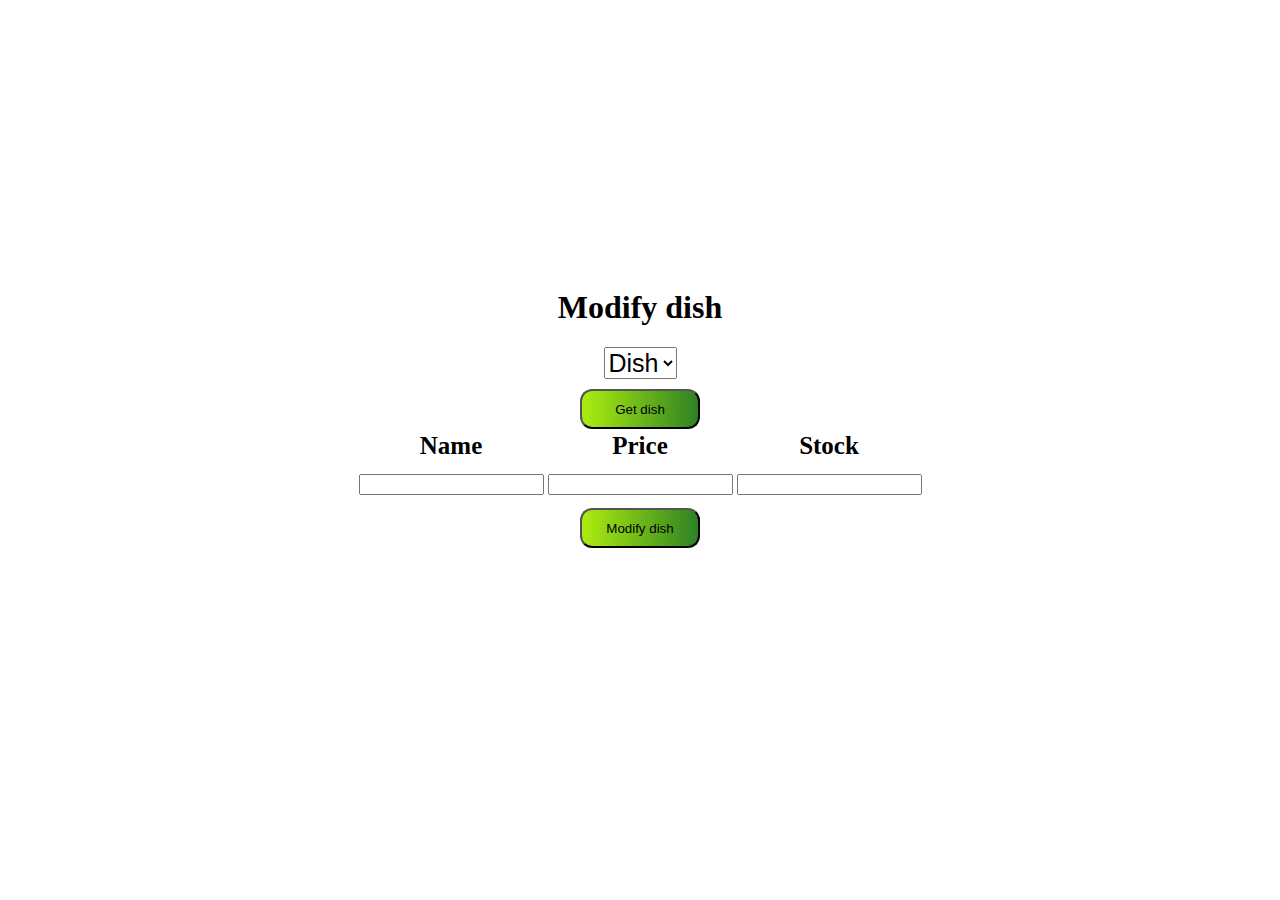
==== src/main/resources/templates/modifyDish.html @ 0dedbf05 "proiect" ====
<!DOCTYPE html>
<html xmlns:th="http://www.thymeleaf.org">
<head>
    <title>Tema2PS</title>
    <meta http-equiv="Content-Type" content="text/html; charset=UTF-8" />
    <link rel="stylesheet" href="button_style.css">
</head>
<body style="display: flex; justify-content: center;flex-direction: column; align-items: center; height: 800px; align-items: center;">
    <h1>Modify dish</h1>
    <select style="font-size: 25px" id="dishNameSelected">
        <option th:each="dish : ${dishes}" th:value="${dish.name}" th:text="${dish.name}">Dish</option>
    </select>
    <button class="my_button" style="margin-top: 10px" onclick="getDish()">Get dish</button>
    <label style="display: flex; flex-direction: column;">
        <table style="font-size: 25px">
            <tr>
                <th>Name</th>
                <th>Price</th>
                <th>Stock</th>
            </tr>
            <tr>
                <td>
                <input style="margin-top: 10px" id="dishName" type="text" th:placeholder="${dishSelected?.name}" >
                </td>
                <td>
                    <input style="margin-top: 10px" id="dishPrice" type="text" th:placeholder="${dishSelected?.price}">
                </td>
                <td>
                    <input style="margin-top: 10px" id="dishStock" type="text" th:placeholder="${dishSelected?.stock}">
                </td>
            </tr>
        </table>
    </label>
    <button class="my_button" style="margin-top: 10px" onclick="modifyDish()">Modify dish</button>
    <script>
        function getDish() {
            const dishNameSelected = document.getElementById("dishNameSelected").value;
            if(dishNameSelected === "") {
                alert("Please fill all the fields!");
                return;
            }
            const url = "/modifyDish?name=" + encodeURIComponent(dishNameSelected);
            fetch(url,{
                method: "GET",
                headers: {
                    "Content-Type": "application/json"
                },
            })  .then(response => response.text())
                .then(html => {
                    const parser = new DOMParser();
                    const newTable = parser.parseFromString(html, 'text/html').querySelector('label');
                    const oldTable = document.querySelector('label');
                    oldTable.parentNode.replaceChild(newTable, oldTable);
                });
        }

        function modifyDish() {
            let dishName = document.getElementById("dishName").value;
            let dishPrice = document.getElementById("dishPrice").value;
            let dishStock = document.getElementById("dishStock").value;
            //put placeholder if input is empty
            if(dishName === "") {
                dishName = document.getElementById("dishName").placeholder;
            }
            if(dishPrice === "") {
                dishPrice = document.getElementById("dishPrice").placeholder;
            }
            if(dishStock === "") {
                dishStock = document.getElementById("dishStock").placeholder;
            }
            //check dish price is a number
            if(isNaN(dishPrice)) {
                alert("Dish price must be a number!");
                return;
            }
            //check dish stock is a number
            if(isNaN(dishStock)) {
                alert("Dish stock must be a number!");
                return;
            }
            fetch("/modifyDish",{
                method: "PUT",
                headers: {
                    "Content-Type": "application/json"
                },
                body: JSON.stringify({
                    name: dishName,
                    price: dishPrice,
                    stock: dishStock
                })
            })  .then(function() {
                alert("Dish modified successfully!");
                window.location.href = "/admin";
            });
        }
    </script>
</body>
</html>
---- src/main/resources/templates/button_style.css ----
.my_button {
    margin-left: 5px;
    margin-right: 5px;
    align-items: center;
    width: 120px;
    height: 40px;
    background: linear-gradient(90.9deg, #A8E910 4.37%, #1C7227 114.07%);
    border-radius: 12.2111px;
}
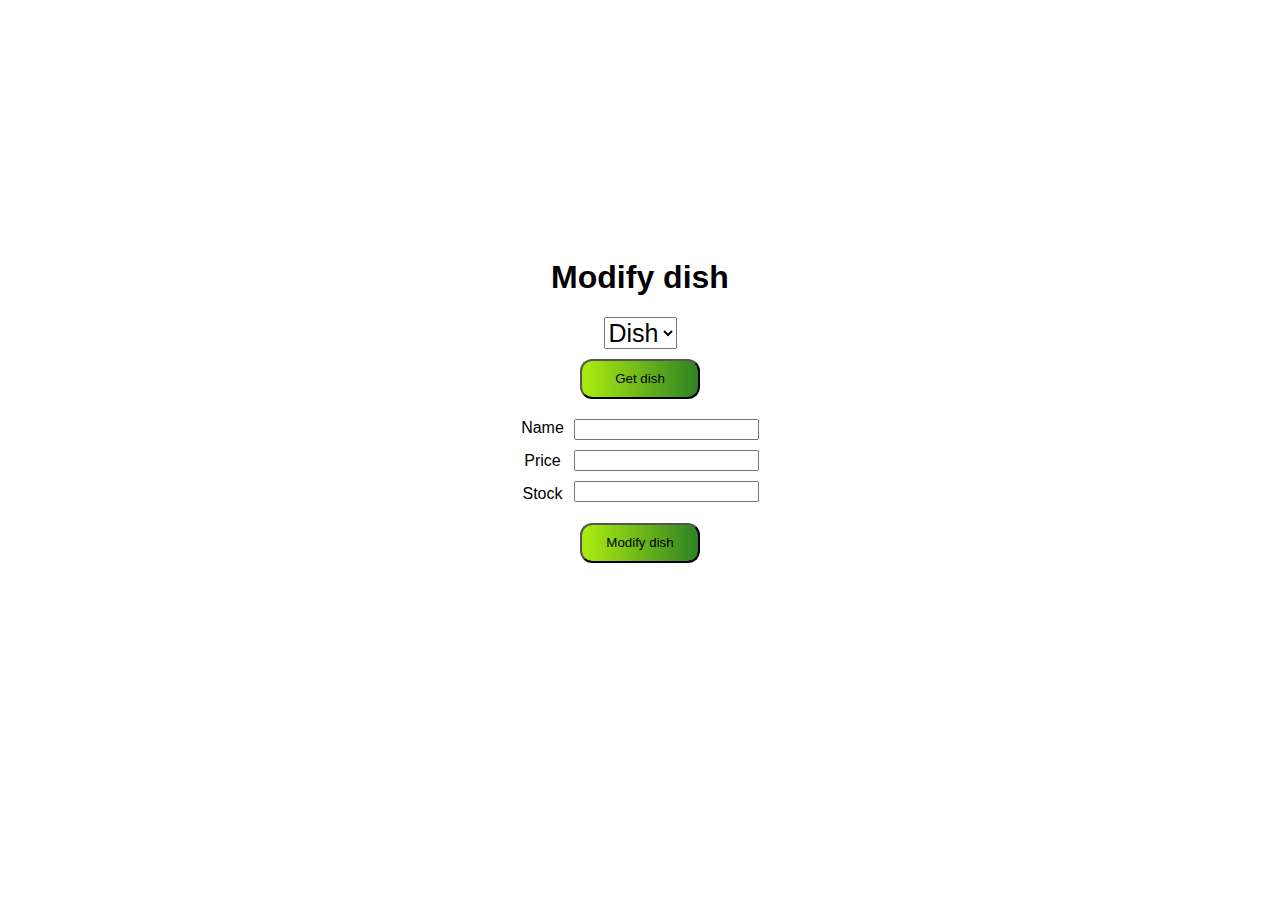
==== commit 3d02194f: "TEST Done" ====
--- a/src/main/resources/templates/modifyDish.html
+++ b/src/main/resources/templates/modifyDish.html
@@ -5,52 +5,141 @@
     <meta http-equiv="Content-Type" content="text/html; charset=UTF-8" />
     <link rel="stylesheet" href="button_style.css">
 </head>
+
+<style>
+    body {
+        font-family: Arial;
+        margin: 0;
+    }
+
+    * {
+        box-sizing: border-box;
+    }
+
+    img {
+        vertical-align: middle;
+    }
+
+    /* Position the image container (needed to position the left and right arrows) */
+    .container {
+        position: relative;
+
+    }
+
+    /* Hide the images by default */
+    .mySlides {
+        display: none;
+    }
+
+    /* Next & previous buttons */
+    .prev,
+    .next {
+        cursor: pointer;
+        position: absolute;
+        top: 40%;
+        width: auto;
+        padding: 16px;
+        margin-top: -50px;
+        color: white;
+        font-weight: bold;
+        font-size: 20px;
+        border-radius: 0 3px 3px 0;
+        user-select: none;
+        -webkit-user-select: none;
+    }
+
+    /* Position the "next button" to the right */
+    .next {
+        right: 0;
+        border-radius: 3px 0 0 3px;
+    }
+
+    /* On hover, add a black background color with a little bit see-through */
+    .prev:hover,
+    .next:hover {
+        background-color: rgba(0, 0, 0, 0.8);
+    }
+
+    /* Number text (1/3 etc) */
+    .numbertext {
+        color: #f2f2f2;
+        font-size: 12px;
+        padding: 8px 12px;
+        position: absolute;
+        top: 0;
+    }
+    .text-input-container{
+        display: flex;
+        flex-direction: row;
+        justify-content: center;
+    }
+
+</style>
+
 <body style="display: flex; justify-content: center;flex-direction: column; align-items: center; height: 800px; align-items: center;">
     <h1>Modify dish</h1>
     <select style="font-size: 25px" id="dishNameSelected">
         <option th:each="dish : ${dishes}" th:value="${dish.name}" th:text="${dish.name}">Dish</option>
     </select>
-    <button class="my_button" style="margin-top: 10px" onclick="getDish()">Get dish</button>
-    <label style="display: flex; flex-direction: column;">
-        <table style="font-size: 25px">
-            <tr>
-                <th>Name</th>
-                <th>Price</th>
-                <th>Stock</th>
-            </tr>
-            <tr>
-                <td>
-                <input style="margin-top: 10px" id="dishName" type="text" th:placeholder="${dishSelected?.name}" >
-                </td>
-                <td>
-                    <input style="margin-top: 10px" id="dishPrice" type="text" th:placeholder="${dishSelected?.price}">
-                </td>
-                <td>
-                    <input style="margin-top: 10px" id="dishStock" type="text" th:placeholder="${dishSelected?.stock}">
-                </td>
-            </tr>
-        </table>
-    </label>
-    <button class="my_button" style="margin-top: 10px" onclick="modifyDish()">Modify dish</button>
+    <button class="my_button" style="margin-top: 10px; margin-bottom: 10px" onclick="getDish()">Get dish</button>
+    <div class="container">
+        <a class="next" style="display: none" onclick="plusSlides(-1)">❮</a>
+        <a class="prev" style="display: none" onclick="plusSlides(1)">❯</a>
+    </div>
+        <div class="text-input-container">
+
+            <div class="text-container" style="display: flex; flex-direction: column; align-items: center; padding-top: 10px; padding-right: 10px" >
+                <a style="margin-bottom: 15px">Name</a>
+                <a style="margin-bottom: 15px">Price</a>
+                <a style="margin-bottom: 10px">Stock</a>
+            </div>
+            <div class="input-container" style="display: flex; align-items: center; flex-direction: column">
+                <label for="dishName"><input style="margin-top: 10px" id="dishName" type="text" ></label>
+                <label for="dishPrice"><input style="margin-top: 10px" id="dishPrice" type="text" ></label>
+                <label for="dishStock"><input style="margin-top: 10px" id="dishStock" type="text" ></label>
+            </div>
+        </div>
+        <button class="my_button" style="margin-top: 10px" onclick="modifyDish()">Modify dish</button>
+
     <script>
+        let dishSelected;
         function getDish() {
             const dishNameSelected = document.getElementById("dishNameSelected").value;
             if(dishNameSelected === "") {
                 alert("Please fill all the fields!");
                 return;
             }
-            const url = "/modifyDish?name=" + encodeURIComponent(dishNameSelected);
+            const url = "/getBodyDish?name=" + encodeURIComponent(dishNameSelected);
             fetch(url,{
                 method: "GET",
-                headers: {
-                    "Content-Type": "application/json"
-                },
-            })  .then(response => response.text())
-                .then(html => {
-                    const parser = new DOMParser();
-                    const newTable = parser.parseFromString(html, 'text/html').querySelector('label');
-                    const oldTable = document.querySelector('label');
-                    oldTable.parentNode.replaceChild(newTable, oldTable);
+            }) .then(response => response.json())
+                .then(data => {
+                    dishSelected = data;
+                    console.log(dishSelected.images);
+                    document.getElementById("dishName").value = dishSelected.name;
+                    document.getElementById("dishPrice").value = dishSelected.price;
+                    document.getElementById("dishStock").value = dishSelected.stock;
+                    let list = dishSelected.images.split(";");
+                    console.log(list);
+                    let container = document.getElementsByClassName("container");
+
+                    for(let i = 0; i < list.length; i++) {
+                        let div = document.createElement("div");
+                        div.className = "mySlides";
+                        let img = document.createElement("img");
+                        img.src = list[i];
+                        img.style.width = "300px";
+                        img.style.height = "250px";
+
+                        div.appendChild(img);
+                        container[0].parentNode.insertBefore(div, container[0]);
+                    }
+                    let prev = document.getElementsByClassName("prev");
+                    let next = document.getElementsByClassName("next");
+                    prev[0].style.display = "block";
+                    next[0].style.display = "block";
+
+                    showSlides(1);
                 });
         }
 
@@ -93,6 +182,29 @@
                 window.location.href = "/admin";
             });
         }
+
+        let slideIndex = 1;
+        showSlides(slideIndex);
+
+        function plusSlides(n) {
+            showSlides(slideIndex += n);
+        }
+
+        function currentSlide(n) {
+            showSlides(slideIndex = n);
+        }
+
+        function showSlides(n) {
+            let i;
+            let slides = document.getElementsByClassName("mySlides");
+            if (n > slides.length) {slideIndex = 1}
+            if (n < 1) {slideIndex = slides.length}
+            for (i = 0; i < slides.length; i++) {
+                slides[i].style.display = "none";
+            }
+            slides[slideIndex-1].style.display = "block";
+        }
+
     </script>
 </body>
 </html>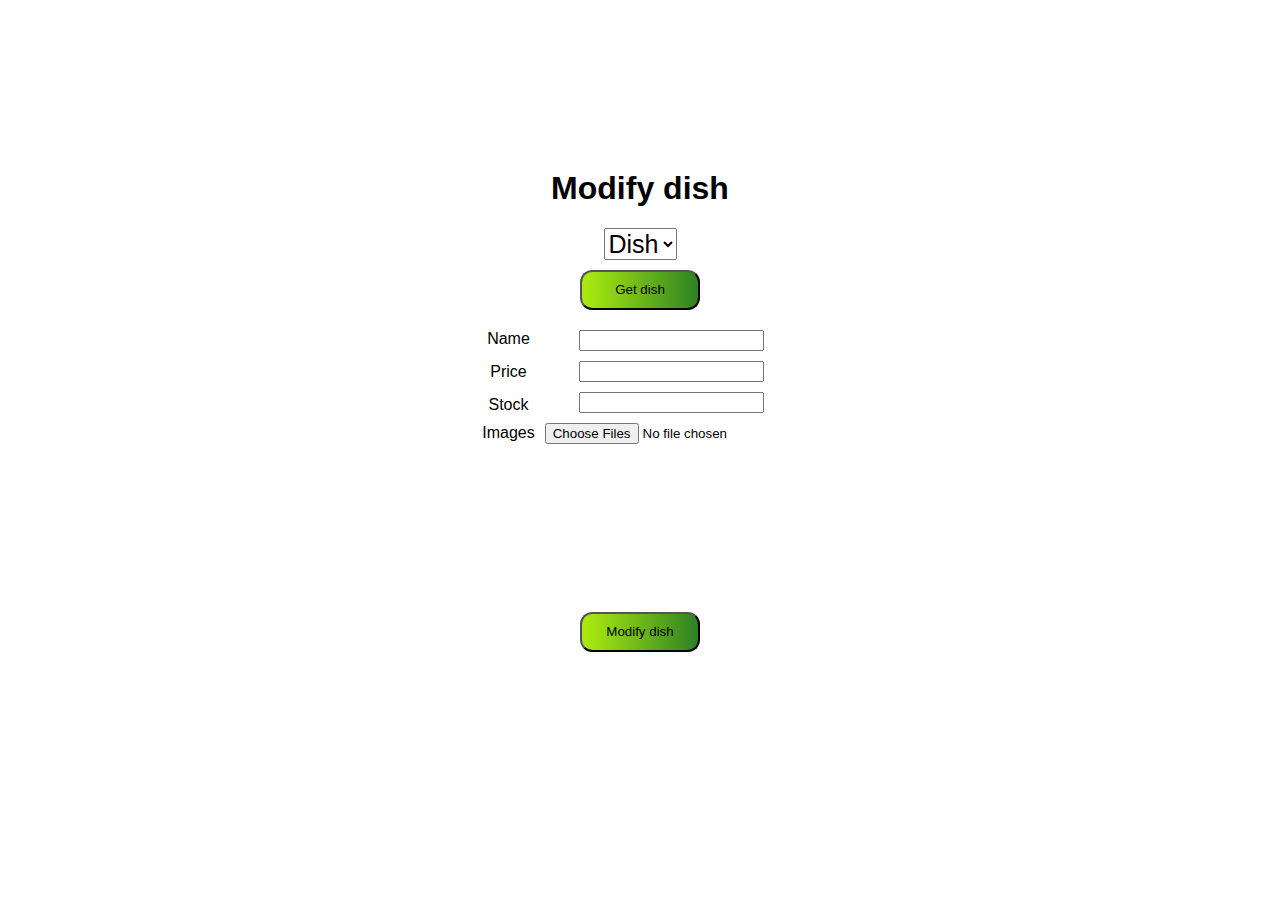
==== commit f630348c: "Project Done" ====
--- a/src/main/resources/templates/modifyDish.html
+++ b/src/main/resources/templates/modifyDish.html
@@ -19,19 +19,15 @@
     img {
         vertical-align: middle;
     }
-
-    /* Position the image container (needed to position the left and right arrows) */
     .container {
         position: relative;
 
     }
 
-    /* Hide the images by default */
     .mySlides {
         display: none;
     }
 
-    /* Next & previous buttons */
     .prev,
     .next {
         cursor: pointer;
@@ -48,30 +44,61 @@
         -webkit-user-select: none;
     }
 
-    /* Position the "next button" to the right */
     .next {
         right: 0;
         border-radius: 3px 0 0 3px;
     }
 
-    /* On hover, add a black background color with a little bit see-through */
     .prev:hover,
     .next:hover {
         background-color: rgba(0, 0, 0, 0.8);
     }
 
-    /* Number text (1/3 etc) */
-    .numbertext {
-        color: #f2f2f2;
-        font-size: 12px;
-        padding: 8px 12px;
-        position: absolute;
-        top: 0;
-    }
     .text-input-container{
         display: flex;
         flex-direction: row;
         justify-content: center;
+    }
+
+    output{
+        width: 100%;
+        min-height: 150px;
+        display: flex;
+        justify-content: center;
+        flex-wrap: wrap;
+        gap: 15px;
+        position: relative;
+        border-radius: 5px;
+    }
+
+    output .image{
+        height: 150px;
+        border-radius: 5px;
+        box-shadow: 0 0 5px rgba(0, 0, 0, 0.15);
+        overflow: hidden;
+        position: relative;
+    }
+
+    output .image img{
+        height: 100%;
+        width: 100%;
+    }
+
+    output .image span {
+        position: absolute;
+        top: -4px;
+        right: 4px;
+        cursor: pointer;
+        font-size: 22px;
+        color: white;
+    }
+
+    output .image span:hover {
+        opacity: 0.8;
+    }
+
+    output .span--hidden{
+        visibility: hidden;
     }
 
 </style>
@@ -92,17 +119,49 @@
                 <a style="margin-bottom: 15px">Name</a>
                 <a style="margin-bottom: 15px">Price</a>
                 <a style="margin-bottom: 10px">Stock</a>
+                <a style="margin-bottom: 10px">Images</a>
             </div>
             <div class="input-container" style="display: flex; align-items: center; flex-direction: column">
                 <label for="dishName"><input style="margin-top: 10px" id="dishName" type="text" ></label>
                 <label for="dishPrice"><input style="margin-top: 10px" id="dishPrice" type="text" ></label>
                 <label for="dishStock"><input style="margin-top: 10px" id="dishStock" type="text" ></label>
+                <input style="margin-top: 10px" type="file" multiple="multiple" enctype="multipart/form-data" accept="image/jpeg, image/png, image/jpg">
             </div>
         </div>
+    <output></output>
         <button class="my_button" style="margin-top: 10px" onclick="modifyDish()">Modify dish</button>
 
     <script>
         let dishSelected;
+        const output = document.querySelector("output")
+        const input = document.querySelector("input[type=file]")
+
+
+        let imagesArray = []
+
+        input.addEventListener("change", () => {
+            const files = input.files
+            for (let i = 0; i < files.length; i++) {
+                imagesArray.push(files[i])
+            }
+            console.log(imagesArray)
+            displayImages()
+        })
+        function displayImages() {
+            let images = ""
+            imagesArray.forEach((image, index) => {
+                images += `<div class="image">
+                <img src="${URL.createObjectURL(image)}" alt="image">
+                <span onclick="deleteImage(${index})">&times;</span>
+              </div>`
+            })
+            output.innerHTML = images
+        }
+        function deleteImage(index) {
+            imagesArray.splice(index, 1)
+            displayImages()
+        }
+
         function getDish() {
             const dishNameSelected = document.getElementById("dishNameSelected").value;
             if(dishNameSelected === "") {
@@ -115,19 +174,21 @@
             }) .then(response => response.json())
                 .then(data => {
                     dishSelected = data;
-                    console.log(dishSelected.images);
                     document.getElementById("dishName").value = dishSelected.name;
                     document.getElementById("dishPrice").value = dishSelected.price;
                     document.getElementById("dishStock").value = dishSelected.stock;
-                    let list = dishSelected.images.split(";");
-                    console.log(list);
+                    if(dishSelected.images.length === 0) {
+                        alert("This dish has no images!");
+                        return;
+                    }
+                    let list = dishSelected.images
                     let container = document.getElementsByClassName("container");
 
                     for(let i = 0; i < list.length; i++) {
                         let div = document.createElement("div");
                         div.className = "mySlides";
                         let img = document.createElement("img");
-                        img.src = list[i];
+                        img.src = '/images/' + list[i].name;
                         img.style.width = "300px";
                         img.style.height = "250px";
 
@@ -147,7 +208,6 @@
             let dishName = document.getElementById("dishName").value;
             let dishPrice = document.getElementById("dishPrice").value;
             let dishStock = document.getElementById("dishStock").value;
-            //put placeholder if input is empty
             if(dishName === "") {
                 dishName = document.getElementById("dishName").placeholder;
             }
@@ -157,29 +217,31 @@
             if(dishStock === "") {
                 dishStock = document.getElementById("dishStock").placeholder;
             }
-            //check dish price is a number
             if(isNaN(dishPrice)) {
                 alert("Dish price must be a number!");
                 return;
             }
-            //check dish stock is a number
             if(isNaN(dishStock)) {
                 alert("Dish stock must be a number!");
                 return;
             }
+
+            const formData = new FormData();
+            formData.append("name", dishName);
+            formData.append("price", dishPrice);
+            formData.append("stock", dishStock);
+            for (let i = 0; i < imagesArray.length; i++) {
+                formData.append("images", imagesArray[i]);
+            }
+            if(imagesArray.length === 0) {
+                formData.append("images", "");
+            }
             fetch("/modifyDish",{
                 method: "PUT",
-                headers: {
-                    "Content-Type": "application/json"
-                },
-                body: JSON.stringify({
-                    name: dishName,
-                    price: dishPrice,
-                    stock: dishStock
-                })
+                body: formData
             })  .then(function() {
-                alert("Dish modified successfully!");
-                window.location.href = "/admin";
+                    alert("Dish modified successfully!");
+                    window.location.href = "/admin";
             });
         }
 
@@ -188,10 +250,6 @@
 
         function plusSlides(n) {
             showSlides(slideIndex += n);
-        }
-
-        function currentSlide(n) {
-            showSlides(slideIndex = n);
         }
 
         function showSlides(n) {
